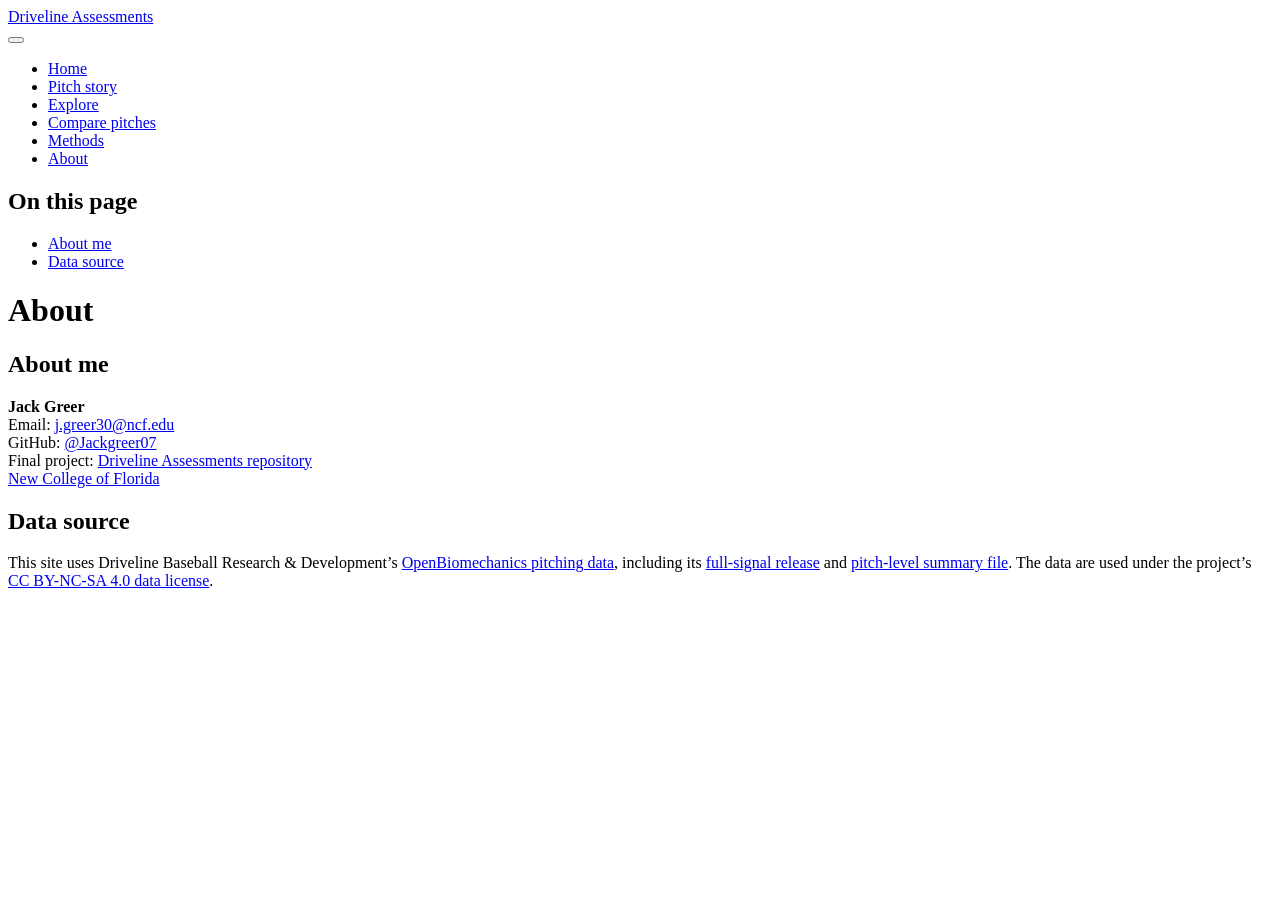
==== about.html @ dc8a4c5a "Built site for gh-pages" ====
<!DOCTYPE html>
<html xmlns="http://www.w3.org/1999/xhtml" lang="en" xml:lang="en"><head>

<meta charset="utf-8">
<meta name="generator" content="quarto-1.10.19">

<meta name="viewport" content="width=device-width, initial-scale=1.0, user-scalable=yes">


<title>About – Driveline Assessments</title>
<style>
/* Default styles provided by pandoc.
** See https://pandoc.org/MANUAL.html#variables-for-html for config info.
*/
span.smallcaps{font-variant: small-caps;}
div.columns{display: flex; gap: 1.5em;}
div.column{flex: auto;}
@media screen {
div.columns{gap: min(4vw, 1.5em);}
div.column{overflow-x: auto;}
}
div.hanging-indent{margin-left: 1.5em; text-indent: -1.5em;}
ul.task-list{list-style: none;}
ul.task-list li input[type="checkbox"] {
  width: 0.8em;
  margin: 0 0.8em 0.2em -1em; /* quarto-specific, see https://github.com/quarto-dev/quarto-cli/issues/4556 */ 
  vertical-align: middle;
}
</style>


<script src="site_libs/quarto-nav/quarto-nav.js"></script>
<script src="site_libs/quarto-nav/headroom.min.js"></script>
<script src="site_libs/clipboard/clipboard.min.js"></script>
<script src="site_libs/quarto-search/autocomplete.umd.js"></script>
<script src="site_libs/quarto-search/fuse.min.js"></script>
<script src="site_libs/quarto-search/quarto-search.js"></script>
<meta name="quarto:offset" content="./">
<script src="site_libs/quarto-html/quarto.js" type="module"></script>
<script src="site_libs/quarto-html/tabsets/tabsets.js" type="module"></script>
<script src="site_libs/quarto-html/popper.min.js"></script>
<script src="site_libs/quarto-html/tippy.umd.min.js"></script>
<script src="site_libs/quarto-html/anchor.min.js"></script>
<link href="site_libs/quarto-html/tippy.css" rel="stylesheet">
<link href="site_libs/quarto-html/quarto-syntax-highlighting-bf27225e3a48a9273f3daa8f8e829971.css" rel="stylesheet" id="quarto-text-highlighting-styles">
<script src="site_libs/bootstrap/bootstrap.min.js"></script>
<link href="site_libs/bootstrap/bootstrap-icons.css" rel="stylesheet">
<link href="site_libs/bootstrap/bootstrap-0e2d160bdcb1b4a2d652847fbb3e88c5.min.css" rel="stylesheet" append-hash="true" id="quarto-bootstrap" data-mode="light">
<script id="quarto-search-options" type="application/json">{
  "location": "navbar",
  "copy-button": false,
  "collapse-after": 3,
  "panel-placement": "end",
  "type": "overlay",
  "limit": 50,
  "keyboard-shortcut": [
    "f",
    "/",
    "s"
  ],
  "show-item-context": false,
  "language": {
    "search-no-results-text": "No results",
    "search-matching-documents-text": "matching documents",
    "search-copy-link-title": "Copy link to search",
    "search-hide-matches-text": "Hide additional matches",
    "search-more-match-text": "more match in this document",
    "search-more-matches-text": "more matches in this document",
    "search-clear-button-title": "Clear",
    "search-text-placeholder": "",
    "search-detached-cancel-button-title": "Cancel",
    "search-submit-button-title": "Submit",
    "search-label": "Search"
  }
}</script>


</head>

<body class="nav-fixed quarto-light">

<div id="quarto-search-results"></div>
  <header id="quarto-header" class="headroom fixed-top">
    <nav class="navbar navbar-expand-lg " data-bs-theme="dark">
      <div class="navbar-container container-fluid">
      <div class="navbar-brand-container mx-auto">
    <a class="navbar-brand" href="./index.html">
    <span class="navbar-title">Driveline Assessments</span>
    </a>
  </div>
            <div id="quarto-search" class="" title="Search"></div>
          <button class="navbar-toggler" type="button" data-bs-toggle="collapse" data-bs-target="#navbarCollapse" aria-controls="navbarCollapse" role="menu" aria-expanded="false" aria-label="Toggle navigation" onclick="if (window.quartoToggleHeadroom) { window.quartoToggleHeadroom(); }">
  <span class="navbar-toggler-icon"></span>
</button>
          <div class="collapse navbar-collapse" id="navbarCollapse">
            <ul class="navbar-nav navbar-nav-scroll me-auto">
  <li class="nav-item">
    <a class="nav-link" href="./index.html"> 
<span class="menu-text">Home</span></a>
  </li>  
  <li class="nav-item">
    <a class="nav-link" href="./story.html"> 
<span class="menu-text">Pitch story</span></a>
  </li>  
  <li class="nav-item">
    <a class="nav-link" href="./explore.html"> 
<span class="menu-text">Explore</span></a>
  </li>  
  <li class="nav-item">
    <a class="nav-link" href="./compare.html"> 
<span class="menu-text">Compare pitches</span></a>
  </li>  
  <li class="nav-item">
    <a class="nav-link" href="./methods.html"> 
<span class="menu-text">Methods</span></a>
  </li>  
  <li class="nav-item">
    <a class="nav-link active" href="./about.html" aria-current="page"> 
<span class="menu-text">About</span></a>
  </li>  
</ul>
          </div> <!-- /navcollapse -->
            <div class="quarto-navbar-tools">
</div>
      </div> <!-- /container-fluid -->
    </nav>
</header>
<!-- content -->
<div id="quarto-content" class="quarto-container page-columns page-rows-contents page-layout-article page-navbar">
<!-- sidebar -->
<!-- margin-sidebar -->
    <div id="quarto-margin-sidebar" class="sidebar margin-sidebar">
        <nav id="TOC" role="doc-toc" class="toc-active">
    <h2 id="toc-title">On this page</h2>
   
  <ul>
  <li><a href="#about-me" id="toc-about-me" class="nav-link active" data-scroll-target="#about-me">About me</a></li>
  <li><a href="#data-source" id="toc-data-source" class="nav-link" data-scroll-target="#data-source">Data source</a></li>
  </ul>
</nav>
    </div>
<!-- main -->
<main class="content" id="quarto-document-content">

<header id="title-block-header" class="quarto-title-block default">
<div class="quarto-title">
<h1 class="title">About</h1>
</div>



<div class="quarto-title-meta">

    
  
    
  </div>
  


</header>


<section id="about-me" class="level2">
<h2 class="anchored" data-anchor-id="about-me">About me</h2>
<p><strong>Jack Greer</strong><br>
Email: <a href="mailto:j.greer30@ncf.edu">j.greer30@ncf.edu</a><br>
GitHub: <a href="https://github.com/Jackgreer07"><span class="citation" data-cites="Jackgreer07">@Jackgreer07</span></a><br>
Final project: <a href="https://github.com/Jackgreer07/Driveline-assessments">Driveline Assessments repository</a><br>
<a href="https://www.ncf.edu/">New College of Florida</a></p>
</section>
<section id="data-source" class="level2">
<h2 class="anchored" data-anchor-id="data-source">Data source</h2>
<p>This site uses Driveline Baseball Research &amp; Development’s <a href="https://github.com/drivelineresearch/openbiomechanics">OpenBiomechanics pitching data</a>, including its <a href="https://github.com/drivelineresearch/openbiomechanics/releases/tag/dataset-v1">full-signal release</a> and <a href="https://github.com/drivelineresearch/openbiomechanics/blob/main/baseball_pitching/data/poi/poi_metrics.csv">pitch-level summary file</a>. The data are used under the project’s <a href="https://github.com/drivelineresearch/openbiomechanics/blob/main/LICENSE-DATA.md">CC BY-NC-SA 4.0 data license</a>.</p>


</section>

</main> <!-- /main -->
<script id="quarto-html-after-body" type="application/javascript">
  window.document.addEventListener("DOMContentLoaded", function (event) {
    const icon = "";
    const anchorJS = new window.AnchorJS();
    anchorJS.options = {
      placement: 'right',
      icon: icon
    };
    anchorJS.add('.anchored');
    const isCodeAnnotation = (el) => {
      for (const clz of el.classList) {
        if (clz.startsWith('code-annotation-')) {                     
          return true;
        }
      }
      return false;
    }
    const onCopySuccess = function(e) {
      // button target
      const button = e.trigger;
      // don't keep focus
      button.blur();
      // flash "checked"
      button.classList.add('code-copy-button-checked');
      var currentTitle = button.getAttribute("title");
      button.setAttribute("title", "Copied!");
      let tooltip;
      if (window.bootstrap) {
        button.setAttribute("data-bs-toggle", "tooltip");
        button.setAttribute("data-bs-placement", "left");
        button.setAttribute("data-bs-title", "Copied!");
        tooltip = new bootstrap.Tooltip(button, 
          { trigger: "manual", 
            customClass: "code-copy-button-tooltip",
            offset: [0, -8]});
        tooltip.show();    
      }
      setTimeout(function() {
        if (tooltip) {
          tooltip.hide();
          button.removeAttribute("data-bs-title");
          button.removeAttribute("data-bs-toggle");
          button.removeAttribute("data-bs-placement");
        }
        button.setAttribute("title", currentTitle);
        button.classList.remove('code-copy-button-checked');
      }, 1000);
      // clear code selection
      e.clearSelection();
    }
    const getTextToCopy = function(trigger) {
      const outerScaffold = trigger.parentElement.cloneNode(true);
      const codeEl = outerScaffold.querySelector('code');
      for (const childEl of codeEl.children) {
        if (isCodeAnnotation(childEl)) {
          childEl.remove();
        }
      }
      return codeEl.innerText;
    }
    const clipboard = new window.ClipboardJS('.code-copy-button:not([data-in-quarto-modal])', {
      text: getTextToCopy
    });
    clipboard.on('success', onCopySuccess);
    if (window.document.getElementById('quarto-embedded-source-code-modal')) {
      const clipboardModal = new window.ClipboardJS('.code-copy-button[data-in-quarto-modal]', {
        text: getTextToCopy,
        container: window.document.getElementById('quarto-embedded-source-code-modal')
      });
      clipboardModal.on('success', onCopySuccess);
    }
      var localhostRegex = new RegExp(/^(?:http|https):\/\/localhost\:?[0-9]*\//);
      var mailtoRegex = new RegExp(/^mailto:/);
        var filterRegex = new RegExp("https:\/\/Jackgreer07\.github\.io\/Driveline-assessments\/");
      var isInternal = (href) => {
          return filterRegex.test(href) || localhostRegex.test(href) || mailtoRegex.test(href);
      }
      // Inspect non-navigation links and adorn them if external
     var links = window.document.querySelectorAll('a[href]:not(.nav-link):not(.navbar-brand):not(.toc-action):not(.sidebar-link):not(.sidebar-item-toggle):not(.pagination-link):not(.no-external):not([aria-hidden]):not(.dropdown-item):not(.quarto-navigation-tool):not(.about-link)');
      for (var i=0; i<links.length; i++) {
        const link = links[i];
        if (!isInternal(link.href)) {
          // undo the damage that might have been done by quarto-nav.js in the case of
          // links that we want to consider external
          if (link.dataset.originalHref !== undefined) {
            link.href = link.dataset.originalHref;
          }
        }
      }
    function tippyHover(el, contentFn, onTriggerFn, onUntriggerFn) {
      const config = {
        allowHTML: true,
        maxWidth: 500,
        delay: 100,
        arrow: false,
        appendTo: function(el) {
            return el.parentElement;
        },
        interactive: true,
        interactiveBorder: 10,
        theme: 'quarto',
        placement: 'bottom-start',
      };
      if (contentFn) {
        config.content = contentFn;
      }
      if (onTriggerFn) {
        config.onTrigger = onTriggerFn;
      }
      if (onUntriggerFn) {
        config.onUntrigger = onUntriggerFn;
      }
      window.tippy(el, config); 
    }
    const noterefs = window.document.querySelectorAll('a[role="doc-noteref"]');
    for (var i=0; i<noterefs.length; i++) {
      const ref = noterefs[i];
      tippyHover(ref, function() {
        // use id or data attribute instead here
        let href = ref.getAttribute('data-footnote-href') || ref.getAttribute('href');
        try { href = new URL(href).hash; } catch {}
        const id = href.replace(/^#\/?/, "");
        const note = window.document.getElementById(id);
        if (note) {
          return note.innerHTML;
        } else {
          return "";
        }
      });
    }
    const xrefs = window.document.querySelectorAll('a.quarto-xref');
    const processXRef = (id, note) => {
      // Strip column container classes
      const stripColumnClz = (el) => {
        el.classList.remove("page-full", "page-columns");
        if (el.children) {
          for (const child of el.children) {
            stripColumnClz(child);
          }
        }
      }
      stripColumnClz(note)
      if (id === null || id.startsWith('sec-')) {
        // Special case sections, only their first couple elements
        const container = document.createElement("div");
        if (note.children && note.children.length > 2) {
          container.appendChild(note.children[0].cloneNode(true));
          for (let i = 1; i < note.children.length; i++) {
            const child = note.children[i];
            if (child.tagName === "P" && child.innerText === "") {
              continue;
            } else {
              container.appendChild(child.cloneNode(true));
              break;
            }
          }
          if (window.Quarto?.typesetMath) {
            window.Quarto.typesetMath(container);
          }
          return container.innerHTML
        } else {
          if (window.Quarto?.typesetMath) {
            window.Quarto.typesetMath(note);
          }
          return note.innerHTML;
        }
      } else {
        // Remove any anchor links if they are present
        const anchorLink = note.querySelector('a.anchorjs-link');
        if (anchorLink) {
          anchorLink.remove();
        }
        if (window.Quarto?.typesetMath) {
          window.Quarto.typesetMath(note);
        }
        if (note.classList.contains("callout")) {
          return note.outerHTML;
        } else {
          return note.innerHTML;
        }
      }
    }
    for (var i=0; i<xrefs.length; i++) {
      const xref = xrefs[i];
      tippyHover(xref, undefined, function(instance) {
        instance.disable();
        let url = xref.getAttribute('href');
        let hash = undefined; 
        if (url.startsWith('#')) {
          hash = url;
        } else {
          try { hash = new URL(url).hash; } catch {}
        }
        if (hash) {
          const id = hash.replace(/^#\/?/, "");
          const note = window.document.getElementById(id);
          if (note !== null) {
            try {
              const html = processXRef(id, note.cloneNode(true));
              instance.setContent(html);
            } finally {
              instance.enable();
              instance.show();
            }
          } else {
            // See if we can fetch this
            fetch(url.split('#')[0])
            .then(res => res.text())
            .then(html => {
              const parser = new DOMParser();
              const htmlDoc = parser.parseFromString(html, "text/html");
              const note = htmlDoc.getElementById(id);
              if (note !== null) {
                const html = processXRef(id, note);
                instance.setContent(html);
              } 
            }).finally(() => {
              instance.enable();
              instance.show();
            });
          }
        } else {
          // See if we can fetch a full url (with no hash to target)
          // This is a special case and we should probably do some content thinning / targeting
          fetch(url)
          .then(res => res.text())
          .then(html => {
            const parser = new DOMParser();
            const htmlDoc = parser.parseFromString(html, "text/html");
            const note = htmlDoc.querySelector('main.content');
            if (note !== null) {
              // This should only happen for chapter cross references
              // (since there is no id in the URL)
              // remove the first header
              if (note.children.length > 0 && note.children[0].tagName === "HEADER") {
                note.children[0].remove();
              }
              const html = processXRef(null, note);
              instance.setContent(html);
            } 
          }).finally(() => {
            instance.enable();
            instance.show();
          });
        }
      }, function(instance) {
      });
    }
        let selectedAnnoteEl;
        const selectorForAnnotation = ( cell, annotation) => {
          let cellAttr = 'data-code-cell="' + cell + '"';
          let lineAttr = 'data-code-annotation="' +  annotation + '"';
          const selector = 'span[' + cellAttr + '][' + lineAttr + ']';
          return selector;
        }
        const selectCodeLines = (annoteEl) => {
          const doc = window.document;
          const targetCell = annoteEl.getAttribute("data-target-cell");
          const targetAnnotation = annoteEl.getAttribute("data-target-annotation");
          const annoteSpan = window.document.querySelector(selectorForAnnotation(targetCell, targetAnnotation));
          const lines = annoteSpan.getAttribute("data-code-lines").split(",");
          const lineIds = lines.map((line) => {
            return targetCell + "-" + line;
          })
          let top = null;
          let height = null;
          let parent = null;
          if (lineIds.length > 0) {
              //compute the position of the single el (top and bottom and make a div)
              const el = window.document.getElementById(lineIds[0]);
              top = el.offsetTop;
              height = el.offsetHeight;
              parent = el.parentElement.parentElement;
            if (lineIds.length > 1) {
              const lastEl = window.document.getElementById(lineIds[lineIds.length - 1]);
              const bottom = lastEl.offsetTop + lastEl.offsetHeight;
              height = bottom - top;
            }
            if (top !== null && height !== null && parent !== null) {
              // cook up a div (if necessary) and position it 
              let div = window.document.getElementById("code-annotation-line-highlight");
              if (div === null) {
                div = window.document.createElement("div");
                div.setAttribute("id", "code-annotation-line-highlight");
                div.style.position = 'absolute';
                parent.appendChild(div);
              }
              div.style.top = top - 2 + "px";
              div.style.height = height + 4 + "px";
              div.style.left = 0;
              let gutterDiv = window.document.getElementById("code-annotation-line-highlight-gutter");
              if (gutterDiv === null) {
                gutterDiv = window.document.createElement("div");
                gutterDiv.setAttribute("id", "code-annotation-line-highlight-gutter");
                gutterDiv.style.position = 'absolute';
                const codeCell = window.document.getElementById(targetCell);
                const gutter = codeCell.querySelector('.code-annotation-gutter');
                gutter.appendChild(gutterDiv);
              }
              gutterDiv.style.top = top - 2 + "px";
              gutterDiv.style.height = height + 4 + "px";
            }
            selectedAnnoteEl = annoteEl;
          }
        };
        const unselectCodeLines = () => {
          const elementsIds = ["code-annotation-line-highlight", "code-annotation-line-highlight-gutter"];
          elementsIds.forEach((elId) => {
            const div = window.document.getElementById(elId);
            if (div) {
              div.remove();
            }
          });
          selectedAnnoteEl = undefined;
        };
          // Handle positioning of the toggle
      window.addEventListener(
        "resize",
        throttle(() => {
          elRect = undefined;
          if (selectedAnnoteEl) {
            selectCodeLines(selectedAnnoteEl);
          }
        }, 10)
      );
      function throttle(fn, ms) {
      let throttle = false;
      let timer;
        return (...args) => {
          if(!throttle) { // first call gets through
              fn.apply(this, args);
              throttle = true;
          } else { // all the others get throttled
              if(timer) clearTimeout(timer); // cancel #2
              timer = setTimeout(() => {
                fn.apply(this, args);
                timer = throttle = false;
              }, ms);
          }
        };
      }
        // Attach click handler to the DT
        const annoteDls = window.document.querySelectorAll('dt[data-target-cell]');
        for (const annoteDlNode of annoteDls) {
          annoteDlNode.addEventListener('click', (event) => {
            const clickedEl = event.target;
            if (clickedEl !== selectedAnnoteEl) {
              unselectCodeLines();
              const activeEl = window.document.querySelector('dt[data-target-cell].code-annotation-active');
              if (activeEl) {
                activeEl.classList.remove('code-annotation-active');
              }
              selectCodeLines(clickedEl);
              clickedEl.classList.add('code-annotation-active');
            } else {
              // Unselect the line
              unselectCodeLines();
              clickedEl.classList.remove('code-annotation-active');
            }
          });
        }
    const findCites = (el) => {
      const parentEl = el.parentElement;
      if (parentEl) {
        const cites = parentEl.dataset.cites;
        if (cites) {
          return {
            el,
            cites: cites.split(' ')
          };
        } else {
          return findCites(el.parentElement)
        }
      } else {
        return undefined;
      }
    };
    var bibliorefs = window.document.querySelectorAll('a[role="doc-biblioref"]');
    for (var i=0; i<bibliorefs.length; i++) {
      const ref = bibliorefs[i];
      const citeInfo = findCites(ref);
      if (citeInfo) {
        tippyHover(citeInfo.el, function() {
          var popup = window.document.createElement('div');
          citeInfo.cites.forEach(function(cite) {
            var citeDiv = window.document.createElement('div');
            citeDiv.classList.add('hanging-indent');
            citeDiv.classList.add('csl-entry');
            var biblioDiv = window.document.getElementById('ref-' + cite);
            if (biblioDiv) {
              citeDiv.innerHTML = biblioDiv.innerHTML;
            }
            popup.appendChild(citeDiv);
          });
          return popup.innerHTML;
        });
      }
    }
  });
  </script>
</div> <!-- /content -->




</body></html>
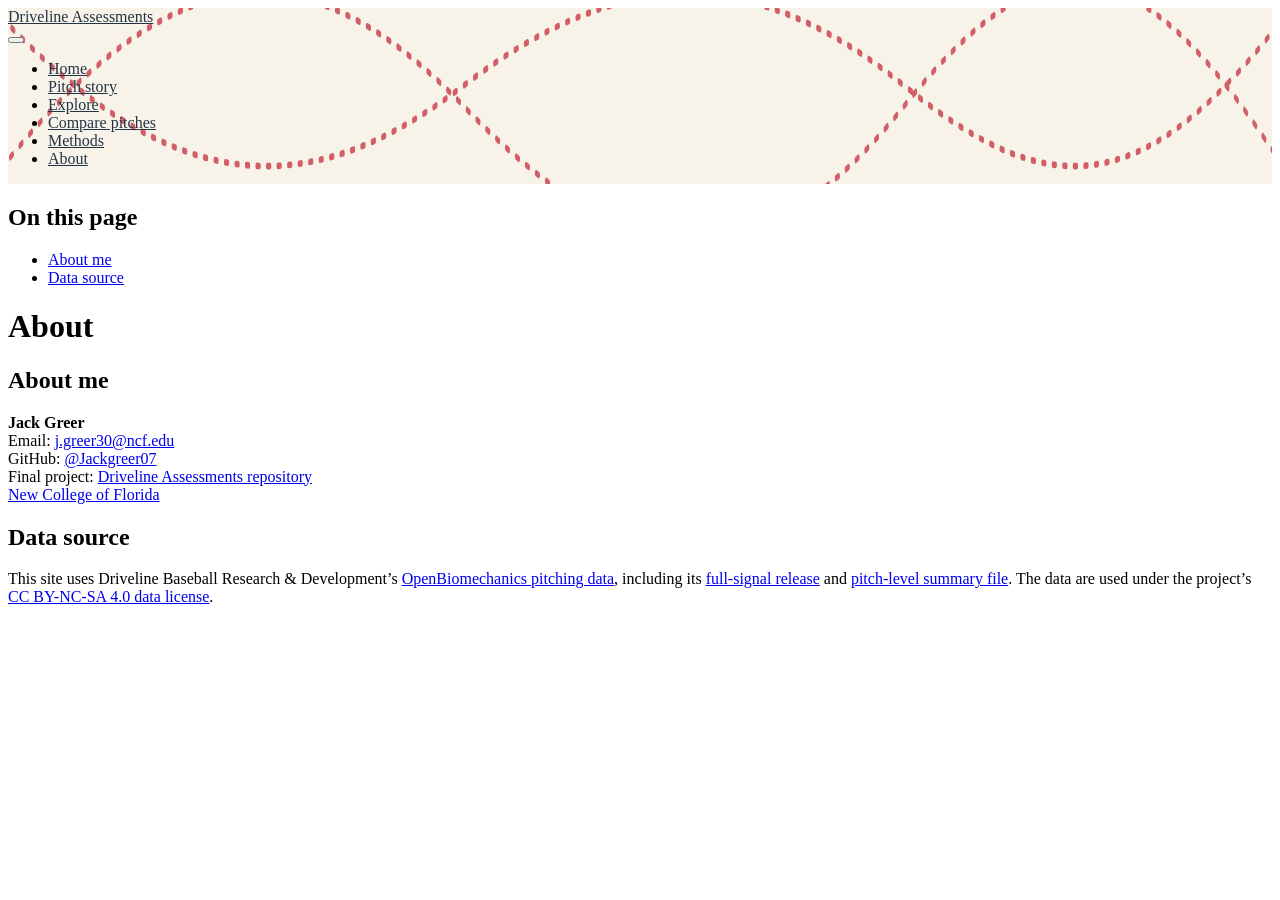
==== commit 814fcbe4: "Built site for gh-pages" ====
--- a/about.html
+++ b/about.html
@@ -75,6 +75,7 @@
 }</script>
 
 
+<link rel="stylesheet" href="styles.css">
 </head>
 
 <body class="nav-fixed quarto-light">
--- a/styles.css
+++ b/styles.css
@@ -0,0 +1,39 @@
+#quarto-header .navbar {
+  position: relative;
+  overflow: hidden;
+  background-color: #f8f3e8 !important;
+  --bs-navbar-color: #243447;
+  --bs-navbar-hover-color: #b32635;
+  --bs-navbar-active-color: #243447;
+  --bs-navbar-brand-color: #243447;
+  --bs-navbar-brand-hover-color: #b32635;
+}
+
+#quarto-header .navbar::before {
+  position: absolute;
+  inset: 0;
+  content: "";
+  pointer-events: none;
+  opacity: 0.8;
+  background-image: url("data:image/svg+xml,%3Csvg xmlns='http://www.w3.org/2000/svg' viewBox='0 0 1440 80' preserveAspectRatio='none'%3E%3Cpath d='M-40 90 C180 -30 340 -30 520 45 S850 130 1020 45 S1300 -30 1480 90' fill='none' stroke='%23c83b45' stroke-width='3' stroke-dasharray='3 9' stroke-linecap='round'/%3E%3Cpath d='M-40 -10 C180 90 340 90 520 35 S850 -20 1020 35 S1300 90 1480 -10' fill='none' stroke='%23c83b45' stroke-width='3' stroke-dasharray='3 9' stroke-linecap='round'/%3E%3C/svg%3E");
+  background-size: 100% 100%;
+}
+
+#quarto-header .navbar-container {
+  position: relative;
+  z-index: 1;
+}
+
+#quarto-header .navbar .navbar-brand,
+#quarto-header .navbar .nav-link {
+  color: #243447;
+}
+
+#quarto-header .navbar .navbar-brand:hover,
+#quarto-header .navbar .nav-link:hover {
+  color: #b32635;
+}
+
+#quarto-header .navbar .navbar-toggler-icon {
+  filter: invert(1);
+}
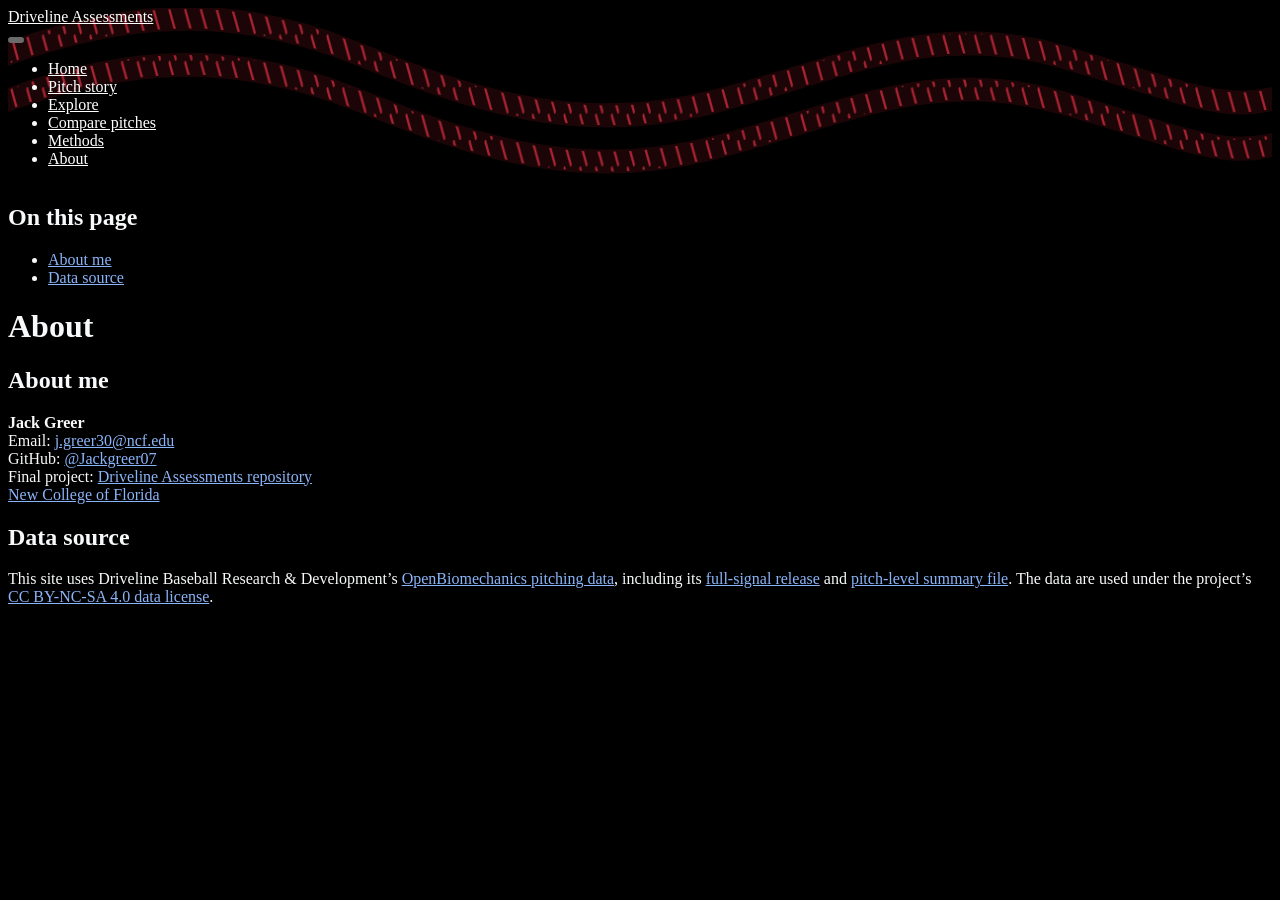
==== commit b1a46459: "Built site for gh-pages" ====
--- a/about.html
+++ b/about.html
@@ -75,7 +75,7 @@
 }</script>
 
 
-<link rel="stylesheet" href="styles.css">
+<link rel="stylesheet" href="styles-20261121.css">
 </head>
 
 <body class="nav-fixed quarto-light">
--- a/styles-20261121.css
+++ b/styles-20261121.css
@@ -0,0 +1,250 @@
+html {
+  color-scheme: dark;
+}
+
+:root {
+  --bs-body-color: #f8f9fa;
+  --bs-body-bg: #000000;
+  --bs-emphasis-color: #ffffff;
+  --bs-secondary-color: #adb5bd;
+  --bs-secondary-bg: #212529;
+  --bs-tertiary-color: #adb5bd;
+  --bs-tertiary-bg: #111111;
+  --bs-border-color: #495057;
+  --bs-link-color-rgb: 138, 180, 248;
+  --bs-link-hover-color-rgb: 182, 212, 254;
+}
+
+body {
+  background-color: #000000;
+  color: #f8f9fa;
+}
+
+a {
+  color: #8ab4f8;
+}
+
+a:hover {
+  color: #b6d4fe;
+}
+
+#quarto-header .navbar {
+  position: relative;
+  overflow: hidden;
+  background-color: #000000 !important;
+  --bs-navbar-color: #ffffff;
+  --bs-navbar-hover-color: #e56b75;
+  --bs-navbar-active-color: #ffffff;
+  --bs-navbar-brand-color: #ffffff;
+  --bs-navbar-brand-hover-color: #e56b75;
+}
+
+#quarto-header .navbar::before {
+  position: absolute;
+  inset: 0;
+  content: "";
+  pointer-events: none;
+  opacity: 0.95;
+  background-image: url("baseball-seams.svg");
+  background-size: 100% 100%;
+}
+
+#quarto-header .navbar-container {
+  position: relative;
+  z-index: 1;
+}
+
+#quarto-header .navbar .navbar-brand,
+#quarto-header .navbar .nav-link {
+  color: #ffffff;
+}
+
+#quarto-header .navbar .navbar-brand:hover,
+#quarto-header .navbar .nav-link:hover {
+  color: #e56b75;
+}
+
+#quarto-header .navbar .navbar-toggler-icon {
+  filter: none;
+}
+
+pre,
+.callout {
+  background-color: #111111;
+  color: #f8f9fa;
+}
+
+.quarto-figure img,
+.plotly {
+  filter: invert(1) hue-rotate(180deg);
+}
+
+.pitch-hero {
+  position: relative;
+  min-height: 230px;
+  margin: 1.5rem 0 2rem;
+  overflow: hidden;
+  border: 1px solid #343a40;
+  border-radius: 18px;
+  background:
+    radial-gradient(circle at 78% 28%, rgba(229, 107, 117, 0.12), transparent 24%),
+    linear-gradient(135deg, #111820 0%, #080b0f 72%);
+}
+
+.pitch-hero__copy {
+  position: absolute;
+  z-index: 2;
+  top: 1.25rem;
+  left: 1.25rem;
+}
+
+.pitch-hero__eyebrow {
+  color: #e56b75;
+  font-size: 0.78rem;
+  font-weight: 800;
+  letter-spacing: 0.14em;
+  text-transform: uppercase;
+}
+
+.pitch-hero__art {
+  position: absolute;
+  right: 0;
+  bottom: -5px;
+  width: 76%;
+  height: 100%;
+  color: #dce4ea;
+}
+
+.pitch-hero .pitcher {
+  opacity: 0.72;
+}
+
+.pitch-hero .seam-arc {
+  fill: none;
+  stroke: #e56b75;
+  stroke-width: 5;
+  stroke-linecap: round;
+  stroke-dasharray: 10 9;
+}
+
+.pitch-hero .ball {
+  fill: #f8f9fa;
+  stroke: #e56b75;
+  stroke-width: 4;
+}
+
+.pitch-hero .ball-seam {
+  fill: none;
+  stroke: #e56b75;
+  stroke-width: 3;
+  stroke-linecap: round;
+}
+
+.data-cards {
+  display: grid;
+  grid-template-columns: repeat(3, minmax(0, 1fr));
+  gap: 0.75rem;
+  margin: 1.25rem 0 2rem;
+}
+
+.data-card {
+  min-height: 108px;
+  display: flex;
+  flex-direction: column;
+  justify-content: center;
+  padding: 1rem 1.1rem;
+  border: 1px solid #343a40;
+  border-top: 4px solid #e56b75;
+  border-radius: 10px;
+  background: #101418;
+}
+
+.data-card strong {
+  color: #ffffff;
+  font-size: 1.65rem;
+  line-height: 1.1;
+}
+
+.data-card span {
+  margin-top: 0.35rem;
+  color: #adb5bd;
+  font-size: 0.86rem;
+}
+
+.explore-cards {
+  display: grid;
+  grid-template-columns: repeat(3, minmax(0, 1fr));
+  gap: 0.75rem;
+  margin: 1rem 0 2rem;
+}
+
+.explore-card {
+  display: flex;
+  align-items: center;
+  gap: 0.85rem;
+  min-height: 116px;
+  padding: 1rem;
+  border: 1px solid #343a40;
+  border-radius: 12px;
+  background: #101418;
+  color: #f8f9fa !important;
+  text-decoration: none;
+  transition: transform 150ms ease, border-color 150ms ease, background 150ms ease;
+}
+
+.explore-card > a {
+  display: flex;
+  align-items: center;
+  gap: 0.85rem;
+  width: 100%;
+  color: #f8f9fa !important;
+  text-decoration: none;
+}
+
+.explore-card:hover {
+  transform: translateY(-3px);
+  border-color: #e56b75;
+  background: #171d23;
+  color: #ffffff !important;
+}
+
+.explore-card__icon {
+  flex: 0 0 42px;
+  display: grid;
+  place-items: center;
+  width: 42px;
+  height: 42px;
+  border: 2px solid #e56b75;
+  border-radius: 50%;
+  color: #e56b75;
+  font-size: 1.2rem;
+  font-weight: 800;
+}
+
+.explore-card strong {
+  display: block;
+  margin-bottom: 0.25rem;
+  color: #ffffff;
+}
+
+.explore-card p {
+  margin: 0;
+  color: #adb5bd;
+  font-size: 0.88rem;
+  line-height: 1.35;
+}
+
+@media (max-width: 768px) {
+  .pitch-hero {
+    min-height: 200px;
+  }
+
+  .pitch-hero__art {
+    width: 100%;
+  }
+
+  .data-cards,
+  .explore-cards {
+    grid-template-columns: 1fr;
+  }
+}
